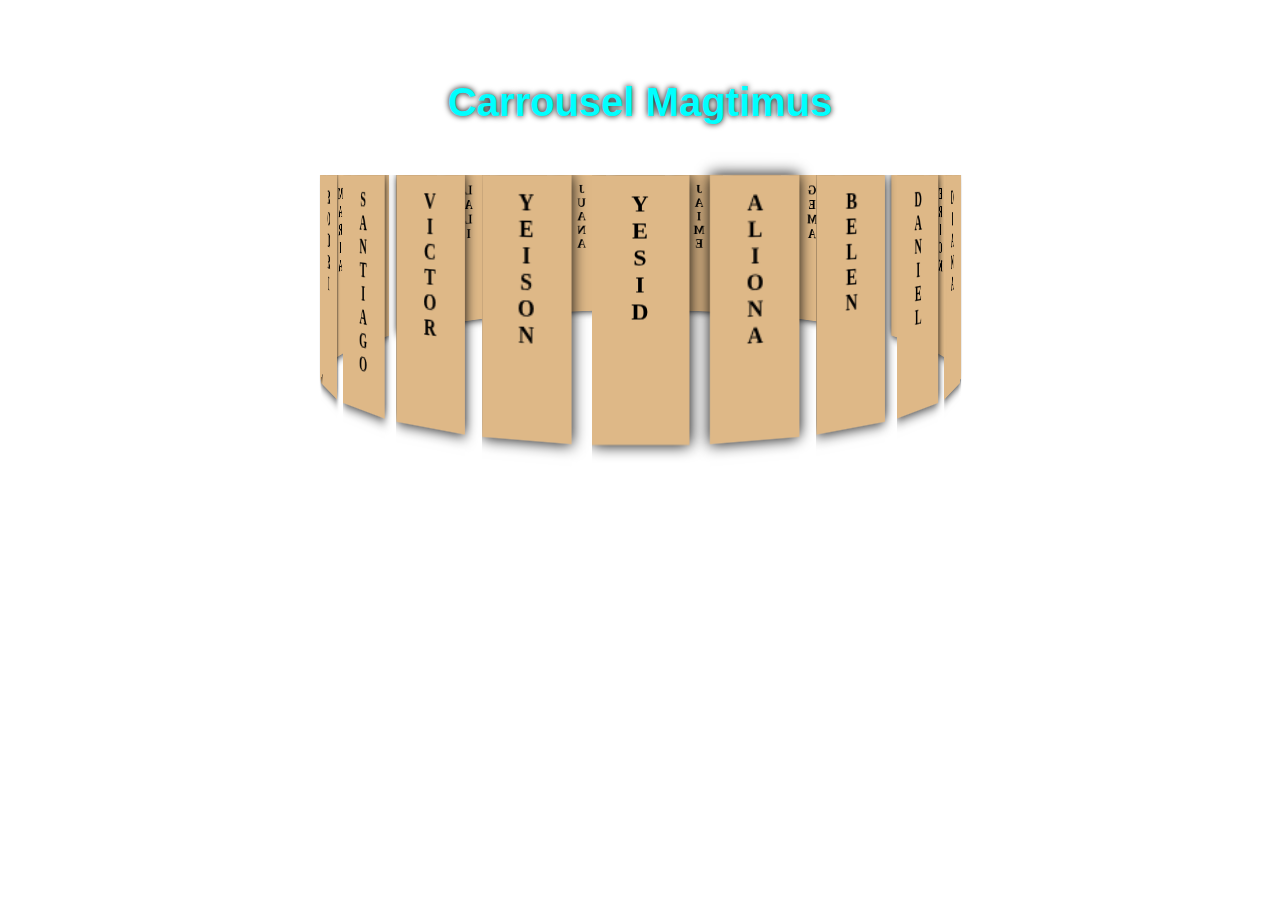
==== index.html @ 228a535f "Add files via upload" ====
<!DOCTYPE html>
<html lang="en">
<head>
    <meta charset="UTF-8">
    <title>Carrusel 3D</title>
    <link rel="stylesheet" href="style.css">
</head>
<body>
    <h2>Carrousel Magtimus</h2>
    <div class="content-all">
        <div class="content-carrousel">
            <figure><h4 class="alumn" id="alumn1">A<br>L<br>I<br>O<br>N<br>A</h4></figure>
            <figure><h4 class="alumn" id="alumn2">B<br>E<br>L<br>E<br>N</h4></figure>
            <figure><h4 class="alumn" id="alumn3">D<br>A<br>N<br>I<br>E<br>L</h4></figure>
            <figure><h4 class="alumn" id="alumn4">D<br>I<br>A<br>N<br>A</h4></figure>
            <figure><h4 class="alumn" id="alumn5">E<br>L<br>E<br>N<br>A</h4></figure>
            <figure><h4 class="alumn" id="alumn6">E<br>R<br>I<br>C<br>K</h4></figure>
            <figure><h4 class="alumn" id="alumn7">E<br>R<br>N<br>E<br>S<br>T<br>O</h4></figure>
            <figure><h4 class="alumn" id="alumn8">E<br>S<br>T<br>H<br>E<br>R</h4></figure>
            <figure><h4 class="alumn" id="alumn9">G<br>E<br>M<br>A</h4></figure>
            <figure><h4 class="alumn" id="alumn10">H<br>A<br>N<br>N<br>A</h4></figure>
            <figure><h4 class="alumn" id="alumn11">J<br>A<br>I<br>M<br>E</h4></figure>
            <figure><h4 class="alumn" id="alumn12">Y<br>O<br>A<br>N<br>A</h4></figure>
            <figure><h4 class="alumn" id="alumn13">J<br>U<br>A<br>N<br>A</h4></figure>
            <figure><h4 class="alumn" id="alumn14">K<br>A<br>R<br>E<br>N</h4></figure>
            <figure><h4 class="alumn" id="alumn15">L<br>A<br>L<br>I</h4></figure>
            <figure><h4 class="alumn" id="alumn16">M<br>A<br>E<br>L<br>L<br>Y</h4></figure>
            <figure><h4 class="alumn" id="alumn17">M<br>A<br>G<br>D<br>A</h4></figure>
            <figure><h4 class="alumn" id="alumn18">M<br>A<br>R<br>I<br>A</h4></figure>
            <figure><h4 class="alumn" id="alumn19">M<br>A<br>R<br>I<br>L<br>Y<br>N</h4></figure>
            <figure><h4 class="alumn" id="alumn20">R<br>O<br>D<br>R<br>I</h4></figure>
            <figure><h4 class="alumn" id="alumn21">S<br>A<br>N<br>T<br>I<br>A<br>G<br>O</h4></figure>
            <figure><h4 class="alumn" id="alumn22">V<br>I<br>C<br>T<br>O<br>R</h4></figure>
            <figure><h4 class="alumn" id="alumn23">Y<br>E<br>I<br>S<br>O<br>N</h4></figure>
            <figure><h4 class="alumn" id="alumn24">Y<br>E<br>S<br>I<br>D</h4></figure>
        </div>
    </div>
    <script src="script.js" type="text/javascript"></script>
</body>
</html>
---- style.css ----
*{
    margin: 0;
    padding: 0;
    box-sizing: border-box;
}

body{
    /*background-image: ;*/
    background-position: center;
    background-repeat: no-repeat;
    background-size: 330vh;
}

h2{
    text-align: center;
    font-size: 40px;
    font-family: arial;
    margin-top: 80px;
    color: aqua;
    text-shadow: 0px 0px 6px black;
}

.content-all{
    width: 65px;
    margin: auto;
    perspective: 900px;
    position: relative;
    margin-top: 50px;
}

.content-carrousel{
    width: 100%;
    background-color: black;
    position: absolute;
    animation: rotar 15s infinite linear;
    transform-style: preserve-3d;
}

.content-carrousel:hover{
    animation-play-state: paused;
    cursor: pointer;
}


.content-carrousel figure{
    padding-top: 10px;
    align-items: center;
    justify-content: center;
    text-align: center;
    background-color: burlywood;
    width: 100%;
    height: 180px;
    position: absolute;
    box-shadow: 0px 0px 10px 0px black;
    transition: all 300ms;
    
}

.content-carrousel figure:hover{
    box-shadow: 0px 0px 0px 0px black;
    transition: all 300ms;
}

.content-carrousel figure:nth-child(1){transform: rotateY(15deg) translateZ(300px);}
.content-carrousel figure:nth-child(2){transform: rotateY(30deg) translateZ(300px);}
.content-carrousel figure:nth-child(3){transform: rotateY(45deg) translateZ(300px);}
.content-carrousel figure:nth-child(4){transform: rotateY(60deg) translateZ(300px);}
.content-carrousel figure:nth-child(5){transform: rotateY(75deg) translateZ(300px);}
.content-carrousel figure:nth-child(6){transform: rotateY(90deg) translateZ(300px);}
.content-carrousel figure:nth-child(7){transform: rotateY(105deg) translateZ(300px);}
.content-carrousel figure:nth-child(8){transform: rotateY(120deg) translateZ(300px);}
.content-carrousel figure:nth-child(9){transform: rotateY(135deg) translateZ(300px);}
.content-carrousel figure:nth-child(10){transform: rotateY(150deg) translateZ(300px);}
.content-carrousel figure:nth-child(11){transform: rotateY(165deg) translateZ(300px);}
.content-carrousel figure:nth-child(12){transform: rotateY(180deg) translateZ(300px);}
.content-carrousel figure:nth-child(13){transform: rotateY(195deg) translateZ(300px);}
.content-carrousel figure:nth-child(14){transform: rotateY(210deg) translateZ(300px);}
.content-carrousel figure:nth-child(15){transform: rotateY(225deg) translateZ(300px);}
.content-carrousel figure:nth-child(16){transform: rotateY(240deg) translateZ(300px);}
.content-carrousel figure:nth-child(17){transform: rotateY(255deg) translateZ(300px);}
.content-carrousel figure:nth-child(18){transform: rotateY(270deg) translateZ(300px);}
.content-carrousel figure:nth-child(19){transform: rotateY(285deg) translateZ(300px);}
.content-carrousel figure:nth-child(20){transform: rotateY(300deg) translateZ(300px);}
.content-carrousel figure:nth-child(21){transform: rotateY(315deg) translateZ(300px);}
.content-carrousel figure:nth-child(22){transform: rotateY(330deg) translateZ(300px);}
.content-carrousel figure:nth-child(23){transform: rotateY(345deg) translateZ(300px);}
.content-carrousel figure:nth-child(24){transform: rotateY(360deg) translateZ(300px);}

.alumn{
    width: 100%;
    transition: all 300ms;
}

.alumn:hover{
    transform: scale(1.1);
    transition: all 300ms;
}


@keyframes rotar{
    from{
        transform: rotateY(0deg);
    }to{
        transform: rotateY(360deg);
    }
}
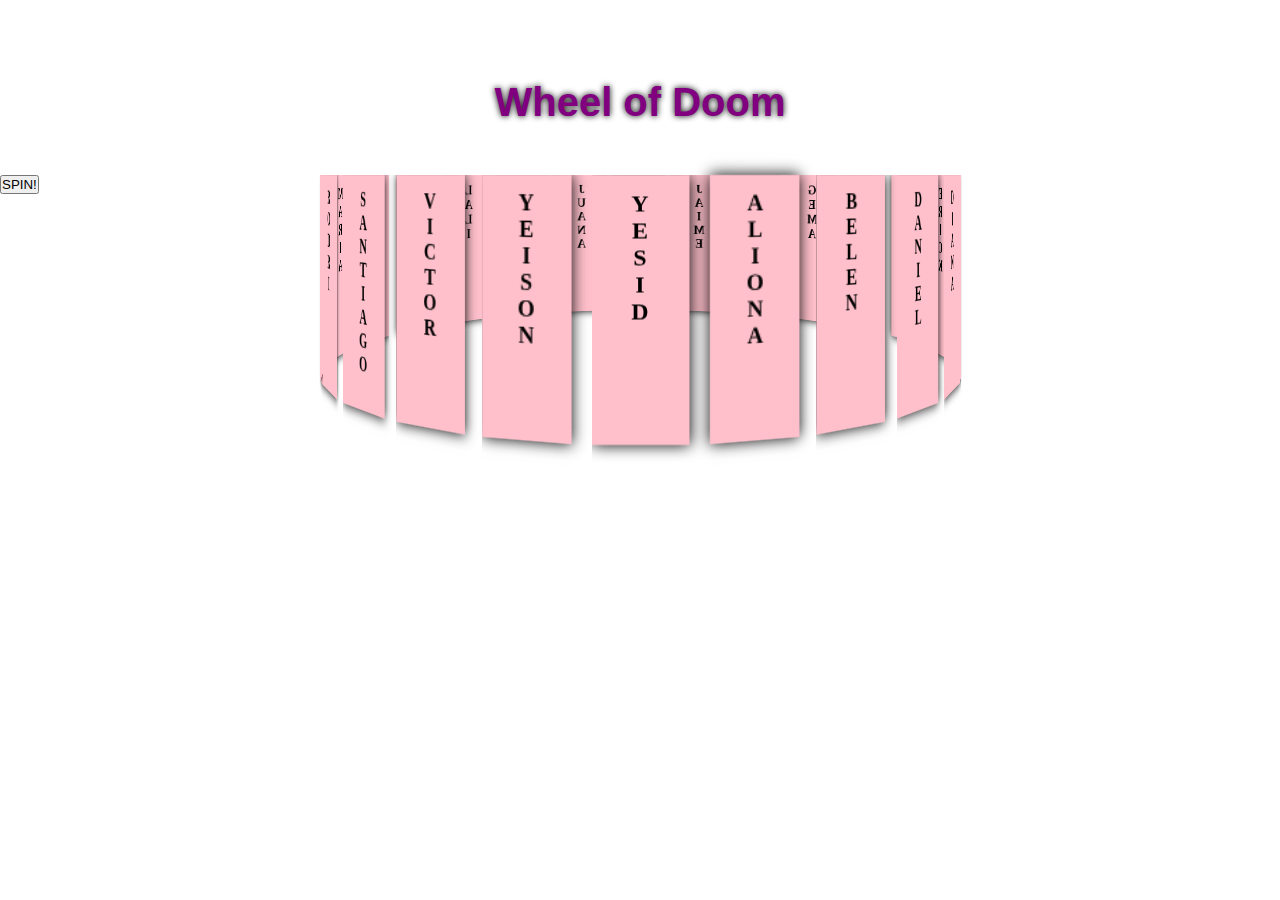
==== commit 009159da: "Add files via upload" ====
--- a/index.html
+++ b/index.html
@@ -2,13 +2,13 @@
 <html lang="en">
 <head>
     <meta charset="UTF-8">
-    <title>Carrusel 3D</title>
+    <title>Wheel Of Doom</title>
     <link rel="stylesheet" href="style.css">
 </head>
 <body>
-    <h2>Carrousel Magtimus</h2>
+    <h2>Wheel of Doom</h2>
     <div class="content-all">
-        <div class="content-carrousel">
+        <div class="content-carrousel" id="content-carrousel">
             <figure><h4 class="alumn" id="alumn1">A<br>L<br>I<br>O<br>N<br>A</h4></figure>
             <figure><h4 class="alumn" id="alumn2">B<br>E<br>L<br>E<br>N</h4></figure>
             <figure><h4 class="alumn" id="alumn3">D<br>A<br>N<br>I<br>E<br>L</h4></figure>
@@ -36,5 +36,7 @@
         </div>
     </div>
     <script src="script.js" type="text/javascript"></script>
+    <input type="button" class="spin" value="SPIN!" onclick="spin('content-carrousel', 'resultado')">
+    <p id="resultado"></p>
 </body>
 </html>--- a/style.css
+++ b/style.css
@@ -5,7 +5,6 @@
 }
 
 body{
-    /*background-image: ;*/
     background-position: center;
     background-repeat: no-repeat;
     background-size: 330vh;
@@ -16,7 +15,7 @@
     font-size: 40px;
     font-family: arial;
     margin-top: 80px;
-    color: aqua;
+    color: purple;
     text-shadow: 0px 0px 6px black;
 }
 
@@ -32,13 +31,7 @@
     width: 100%;
     background-color: black;
     position: absolute;
-    animation: rotar 15s infinite linear;
     transform-style: preserve-3d;
-}
-
-.content-carrousel:hover{
-    animation-play-state: paused;
-    cursor: pointer;
 }
 
 
@@ -47,7 +40,7 @@
     align-items: center;
     justify-content: center;
     text-align: center;
-    background-color: burlywood;
+    background-color: pink;
     width: 100%;
     height: 180px;
     position: absolute;
@@ -94,13 +87,181 @@
 .alumn:hover{
     transform: scale(1.1);
     transition: all 300ms;
-}
-
-
-@keyframes rotar{
+    cursor: pointer;
+}
+
+
+@keyframes rotarAliona{
+    from{
+        transform: rotateY(0deg);
+    }to{
+        transform: rotateY(345deg);
+    }
+}
+@keyframes rotarBelen{
+    from{
+        transform: rotateY(0deg);
+    }to{
+        transform: rotateY(330deg);
+    }
+}
+@keyframes rotarDaniel{
+    from{
+        transform: rotateY(0deg);
+    }to{
+        transform: rotateY(315deg);
+    }
+}
+@keyframes rotarDiana{
+    from{
+        transform: rotateY(0deg);
+    }to{
+        transform: rotateY(300deg);
+    }
+}
+@keyframes rotarElena{
+    from{
+        transform: rotateY(0deg);
+    }to{
+        transform: rotateY(285deg);
+    }
+}
+@keyframes rotarErick{
+    from{
+        transform: rotateY(0deg);
+    }to{
+        transform: rotateY(270deg);
+    }
+}
+@keyframes rotarErnesto{
+    from{
+        transform: rotateY(0deg);
+    }to{
+        transform: rotateY(255deg);
+    }
+}
+@keyframes rotarEsther{
+    from{
+        transform: rotateY(0deg);
+    }to{
+        transform: rotateY(240deg);
+    }
+}
+@keyframes rotarGema{
+    from{
+        transform: rotateY(0deg);
+    }to{
+        transform: rotateY(225deg);
+    }
+}
+@keyframes rotarHanna{
+    from{
+        transform: rotateY(0deg);
+    }to{
+        transform: rotateY(210deg);
+    }
+}
+@keyframes rotarJaime{
+    from{
+        transform: rotateY(0deg);
+    }to{
+        transform: rotateY(195deg);
+    }
+}
+@keyframes rotarJoana{
+    from{
+        transform: rotateY(0deg);
+    }to{
+        transform: rotateY(540deg);
+    }
+}
+@keyframes rotarJuana{
+    from{
+        transform: rotateY(0deg);
+    }to{
+        transform: rotateY(525deg);
+    }
+}
+@keyframes rotarKaren{
+    from{
+        transform: rotateY(0deg);
+    }to{
+        transform: rotateY(510deg);
+    }
+}
+@keyframes rotarLali{
+    from{
+        transform: rotateY(0deg);
+    }to{
+        transform: rotateY(495deg);
+    }
+}
+@keyframes rotarMaelly{
+    from{
+        transform: rotateY(0deg);
+    }to{
+        transform: rotateY(480deg);
+    }
+}
+@keyframes rotarMagda{
+    from{
+        transform: rotateY(0deg);
+    }to{
+        transform: rotateY(465deg);
+    }
+}
+@keyframes rotarMaria{
+    from{
+        transform: rotateY(0deg);
+    }to{
+        transform: rotateY(450deg);
+    }
+}@keyframes rotarMarilyn{
+    from{
+        transform: rotateY(0deg);
+    }to{
+        transform: rotateY(435deg);
+    }
+}
+@keyframes rotarRodri{
+    from{
+        transform: rotateY(0deg);
+    }to{
+        transform: rotateY(420deg);
+    }
+}
+@keyframes rotarSantiago{
+    from{
+        transform: rotateY(0deg);
+    }to{
+        transform: rotateY(405deg);
+    }
+}
+@keyframes rotarVictor{
+    from{
+        transform: rotateY(0deg);
+    }to{
+        transform: rotateY(390deg);
+    }
+}
+@keyframes rotarYeison{
+    from{
+        transform: rotateY(0deg);
+    }to{
+        transform: rotateY(375deg);
+    }
+}
+@keyframes rotarYesid{
     from{
         transform: rotateY(0deg);
     }to{
         transform: rotateY(360deg);
     }
 }
+#resultado{
+    margin-top: 400px;
+    width: 100%;
+    display: flex;
+    align-items: center;
+    justify-content: center;
+}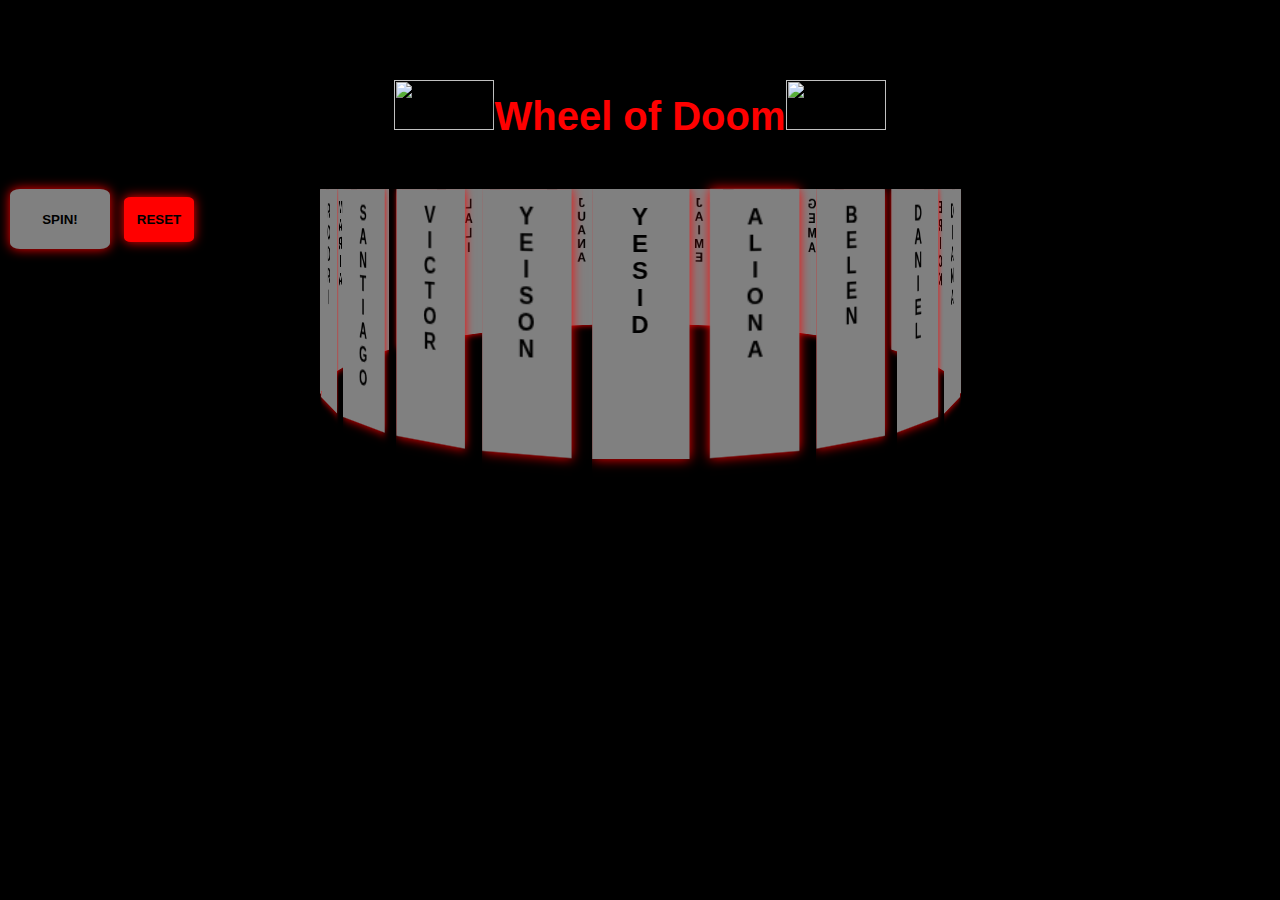
==== commit 4430b0e8: "Add files via upload" ====
--- a/index.html
+++ b/index.html
@@ -1,42 +1,46 @@
 <!DOCTYPE html>
-<html lang="en">
-<head>
-    <meta charset="UTF-8">
-    <title>Wheel Of Doom</title>
-    <link rel="stylesheet" href="style.css">
-</head>
-<body>
-    <h2>Wheel of Doom</h2>
-    <div class="content-all">
-        <div class="content-carrousel" id="content-carrousel">
-            <figure><h4 class="alumn" id="alumn1">A<br>L<br>I<br>O<br>N<br>A</h4></figure>
-            <figure><h4 class="alumn" id="alumn2">B<br>E<br>L<br>E<br>N</h4></figure>
-            <figure><h4 class="alumn" id="alumn3">D<br>A<br>N<br>I<br>E<br>L</h4></figure>
-            <figure><h4 class="alumn" id="alumn4">D<br>I<br>A<br>N<br>A</h4></figure>
-            <figure><h4 class="alumn" id="alumn5">E<br>L<br>E<br>N<br>A</h4></figure>
-            <figure><h4 class="alumn" id="alumn6">E<br>R<br>I<br>C<br>K</h4></figure>
-            <figure><h4 class="alumn" id="alumn7">E<br>R<br>N<br>E<br>S<br>T<br>O</h4></figure>
-            <figure><h4 class="alumn" id="alumn8">E<br>S<br>T<br>H<br>E<br>R</h4></figure>
-            <figure><h4 class="alumn" id="alumn9">G<br>E<br>M<br>A</h4></figure>
-            <figure><h4 class="alumn" id="alumn10">H<br>A<br>N<br>N<br>A</h4></figure>
-            <figure><h4 class="alumn" id="alumn11">J<br>A<br>I<br>M<br>E</h4></figure>
-            <figure><h4 class="alumn" id="alumn12">Y<br>O<br>A<br>N<br>A</h4></figure>
-            <figure><h4 class="alumn" id="alumn13">J<br>U<br>A<br>N<br>A</h4></figure>
-            <figure><h4 class="alumn" id="alumn14">K<br>A<br>R<br>E<br>N</h4></figure>
-            <figure><h4 class="alumn" id="alumn15">L<br>A<br>L<br>I</h4></figure>
-            <figure><h4 class="alumn" id="alumn16">M<br>A<br>E<br>L<br>L<br>Y</h4></figure>
-            <figure><h4 class="alumn" id="alumn17">M<br>A<br>G<br>D<br>A</h4></figure>
-            <figure><h4 class="alumn" id="alumn18">M<br>A<br>R<br>I<br>A</h4></figure>
-            <figure><h4 class="alumn" id="alumn19">M<br>A<br>R<br>I<br>L<br>Y<br>N</h4></figure>
-            <figure><h4 class="alumn" id="alumn20">R<br>O<br>D<br>R<br>I</h4></figure>
-            <figure><h4 class="alumn" id="alumn21">S<br>A<br>N<br>T<br>I<br>A<br>G<br>O</h4></figure>
-            <figure><h4 class="alumn" id="alumn22">V<br>I<br>C<br>T<br>O<br>R</h4></figure>
-            <figure><h4 class="alumn" id="alumn23">Y<br>E<br>I<br>S<br>O<br>N</h4></figure>
-            <figure><h4 class="alumn" id="alumn24">Y<br>E<br>S<br>I<br>D</h4></figure>
+<html>
+    <head>
+        <meta charset="UTF-8">
+        <meta name="viewport" content="width=device-width, initial-scale=1.0">
+        <title>Wheel Of Doom</title>
+        <link rel="stylesheet" href="style.css">
+    </head>
+    <body>
+        <h2 class="titulo"><img src="img/fire.gif" style="width: 100px; height: 50px;">Wheel of Doom<img src="img/fire.gif" style="width: 100px; height: 50px;"></h2>
+        <div class="content-all">
+            <div class="content-carrousel" id="content-carrousel">
+                <figure><h4 class="alumn" id="alumn1">A<br>L<br>I<br>O<br>N<br>A</h4></figure>
+                <figure><h4 class="alumn" id="alumn2">B<br>E<br>L<br>E<br>N</h4></figure>
+                <figure><h4 class="alumn" id="alumn3">D<br>A<br>N<br>I<br>E<br>L</h4></figure>
+                <figure><h4 class="alumn" id="alumn4">D<br>I<br>A<br>N<br>A</h4></figure>
+                <figure><h4 class="alumn" id="alumn5">E<br>L<br>E<br>N<br>A</h4></figure>
+                <figure><h4 class="alumn" id="alumn6">E<br>R<br>I<br>C<br>K</h4></figure>
+                <figure><h4 class="alumn" id="alumn7">E<br>R<br>N<br>E<br>S<br>T<br>O</h4></figure>
+                <figure><h4 class="alumn" id="alumn8">E<br>S<br>T<br>H<br>E<br>R</h4></figure>
+                <figure><h4 class="alumn" id="alumn9">G<br>E<br>M<br>A</h4></figure>
+                <figure><h4 class="alumn" id="alumn10">H<br>A<br>N<br>N<br>A</h4></figure>
+                <figure><h4 class="alumn" id="alumn11">J<br>A<br>I<br>M<br>E</h4></figure>
+                <figure><h4 class="alumn" id="alumn12">Y<br>O<br>A<br>N<br>A</h4></figure>
+                <figure><h4 class="alumn" id="alumn13">J<br>U<br>A<br>N<br>A</h4></figure>
+                <figure><h4 class="alumn" id="alumn14">K<br>A<br>R<br>E<br>N</h4></figure>
+                <figure><h4 class="alumn" id="alumn15">L<br>A<br>L<br>I</h4></figure>
+                <figure><h4 class="alumn" id="alumn16">M<br>A<br>E<br>L<br>L<br>Y</h4></figure>
+                <figure><h4 class="alumn" id="alumn17">M<br>A<br>G<br>D<br>A</h4></figure>
+                <figure><h4 class="alumn" id="alumn18">M<br>A<br>R<br>I<br>A</h4></figure>
+                <figure><h4 class="alumn" id="alumn19">M<br>A<br>R<br>I<br>L<br>Y<br>N</h4></figure>
+                <figure><h4 class="alumn" id="alumn20">R<br>O<br>D<br>R<br>I</h4></figure>
+                <figure><h4 class="alumn" id="alumn21">S<br>A<br>N<br>T<br>I<br>A<br>G<br>O</h4></figure>
+                <figure><h4 class="alumn" id="alumn22">V<br>I<br>C<br>T<br>O<br>R</h4></figure>
+                <figure><h4 class="alumn" id="alumn23">Y<br>E<br>I<br>S<br>O<br>N</h4></figure>
+                <figure><h4 class="alumn" id="alumn24">Y<br>E<br>S<br>I<br>D</h4></figure>
+            </div>
         </div>
-    </div>
-    <script src="script.js" type="text/javascript"></script>
-    <input type="button" class="spin" value="SPIN!" onclick="spin('content-carrousel', 'resultado')">
-    <p id="resultado"></p>
-</body>
+        <script src="script.js" type="text/javascript"></script>
+        <input type="button" class="spin" value="SPIN!" onclick="spin('content-carrousel', 'resultado')">
+        <input type="button" class="reset" value="RESET" onclick="reset()">
+        <div class="pointer"></div>
+        <h3 id="resultado"></h3>
+
+    </body>
 </html>--- a/style.css
+++ b/style.css
@@ -5,17 +5,19 @@
 }
 
 body{
+    background-color: black;
     background-position: center;
     background-repeat: no-repeat;
     background-size: 330vh;
 }
 
-h2{
+.titulo{ 
+    font-family:Helvetica, Arial, sans-serif;
     text-align: center;
     font-size: 40px;
     font-family: arial;
     margin-top: 80px;
-    color: purple;
+    color: red;
     text-shadow: 0px 0px 6px black;
 }
 
@@ -36,21 +38,22 @@
 
 
 .content-carrousel figure{
+    font-family: Helvetica, Arial, sans-serif;
     padding-top: 10px;
     align-items: center;
     justify-content: center;
     text-align: center;
-    background-color: pink;
+    background-color: grey;
     width: 100%;
     height: 180px;
     position: absolute;
-    box-shadow: 0px 0px 10px 0px black;
+    box-shadow: 0px 0px 8px 0px red;
     transition: all 300ms;
     
 }
 
 .content-carrousel figure:hover{
-    box-shadow: 0px 0px 0px 0px black;
+    box-shadow: 0px 0px 2px 0px red;
     transition: all 300ms;
 }
 
@@ -87,179 +90,245 @@
 .alumn:hover{
     transform: scale(1.1);
     transition: all 300ms;
+    cursor: default;
+}
+
+
+@keyframes rotarAliona{
+    from{
+        transform: rotateY(0deg);
+    }to{
+        transform: rotateY(345deg);
+    }
+}
+
+@keyframes rotarBelen{
+    from{
+        transform: rotateY(0deg);
+    }to{
+        transform: rotateY(330deg);
+    }
+}
+
+@keyframes rotarDaniel{
+    from{
+        transform: rotateY(0deg);
+    }to{
+        transform: rotateY(315deg);
+    }
+}
+
+@keyframes rotarDiana{
+    from{
+        transform: rotateY(0deg);
+    }to{
+        transform: rotateY(300deg);
+    }
+}
+
+@keyframes rotarElena{
+    from{
+        transform: rotateY(0deg);
+    }to{
+        transform: rotateY(285deg);
+    }
+}
+
+@keyframes rotarErick{
+    from{
+        transform: rotateY(0deg);
+    }to{
+        transform: rotateY(270deg);
+    }
+}
+
+@keyframes rotarErnesto{
+    from{
+        transform: rotateY(0deg);
+    }to{
+        transform: rotateY(255deg);
+    }
+}
+
+@keyframes rotarEsther{
+    from{
+        transform: rotateY(0deg);
+    }to{
+        transform: rotateY(240deg);
+    }
+}
+
+@keyframes rotarGema{
+    from{
+        transform: rotateY(0deg);
+    }to{
+        transform: rotateY(225deg);
+    }
+}
+
+@keyframes rotarHanna{
+    from{
+        transform: rotateY(0deg);
+    }to{
+        transform: rotateY(210deg);
+    }
+}
+
+@keyframes rotarJaime{
+    from{
+        transform: rotateY(0deg);
+    }to{
+        transform: rotateY(195deg);
+    }
+}
+
+@keyframes rotarJoana{
+    from{
+        transform: rotateY(0deg);
+    }to{
+        transform: rotateY(540deg);
+    }
+}
+
+@keyframes rotarJuana{
+    from{
+        transform: rotateY(0deg);
+    }to{
+        transform: rotateY(525deg);
+    }
+}
+
+@keyframes rotarKaren{
+    from{
+        transform: rotateY(0deg);
+    }to{
+        transform: rotateY(510deg);
+    }
+}
+
+@keyframes rotarLali{
+    from{
+        transform: rotateY(0deg);
+    }to{
+        transform: rotateY(495deg);
+    }
+}
+
+@keyframes rotarMaelly{
+    from{
+        transform: rotateY(0deg);
+    }to{
+        transform: rotateY(480deg);
+    }
+}
+
+@keyframes rotarMagda{
+    from{
+        transform: rotateY(0deg);
+    }to{
+        transform: rotateY(465deg);
+    }
+}
+
+@keyframes rotarMaria{
+    from{
+        transform: rotateY(0deg);
+    }to{
+        transform: rotateY(450deg);
+    }
+}
+
+@keyframes rotarMarilyn{
+    from{
+        transform: rotateY(0deg);
+    }to{
+        transform: rotateY(435deg);
+    }
+}
+
+@keyframes rotarRodri{
+    from{
+        transform: rotateY(0deg);
+    }to{
+        transform: rotateY(420deg);
+    }
+}
+
+@keyframes rotarSantiago{
+    from{
+        transform: rotateY(0deg);
+    }to{
+        transform: rotateY(405deg);
+    }
+}
+
+@keyframes rotarVictor{
+    from{
+        transform: rotateY(0deg);
+    }to{
+        transform: rotateY(390deg);
+    }
+}
+
+@keyframes rotarYeison{
+    from{
+        transform: rotateY(0deg);
+    }to{
+        transform: rotateY(375deg);
+    }
+}
+
+@keyframes rotarYesid{
+    from{
+        transform: rotateY(0deg);
+    }to{
+        transform: rotateY(360deg);
+    }
+}
+
+.spin{
+    font-family:Helvetica, Arial, sans-serif;
+    font-weight: bold;
+    margin-left: 10px;
+    height: 60px;
+    width: 100px;
+    border-color: grey;
+    border: 2px;
+    border-radius: 10%;
+    box-shadow: 0px 0px 12px 0px red;
+    background-color: grey;
+    transition: all 300ms;
+}
+
+.spin:hover{
+    transform: scale(1.1);
+    transition: all 300ms;
     cursor: pointer;
 }
-
-
-@keyframes rotarAliona{
-    from{
-        transform: rotateY(0deg);
-    }to{
-        transform: rotateY(345deg);
-    }
-}
-@keyframes rotarBelen{
-    from{
-        transform: rotateY(0deg);
-    }to{
-        transform: rotateY(330deg);
-    }
-}
-@keyframes rotarDaniel{
-    from{
-        transform: rotateY(0deg);
-    }to{
-        transform: rotateY(315deg);
-    }
-}
-@keyframes rotarDiana{
-    from{
-        transform: rotateY(0deg);
-    }to{
-        transform: rotateY(300deg);
-    }
-}
-@keyframes rotarElena{
-    from{
-        transform: rotateY(0deg);
-    }to{
-        transform: rotateY(285deg);
-    }
-}
-@keyframes rotarErick{
-    from{
-        transform: rotateY(0deg);
-    }to{
-        transform: rotateY(270deg);
-    }
-}
-@keyframes rotarErnesto{
-    from{
-        transform: rotateY(0deg);
-    }to{
-        transform: rotateY(255deg);
-    }
-}
-@keyframes rotarEsther{
-    from{
-        transform: rotateY(0deg);
-    }to{
-        transform: rotateY(240deg);
-    }
-}
-@keyframes rotarGema{
-    from{
-        transform: rotateY(0deg);
-    }to{
-        transform: rotateY(225deg);
-    }
-}
-@keyframes rotarHanna{
-    from{
-        transform: rotateY(0deg);
-    }to{
-        transform: rotateY(210deg);
-    }
-}
-@keyframes rotarJaime{
-    from{
-        transform: rotateY(0deg);
-    }to{
-        transform: rotateY(195deg);
-    }
-}
-@keyframes rotarJoana{
-    from{
-        transform: rotateY(0deg);
-    }to{
-        transform: rotateY(540deg);
-    }
-}
-@keyframes rotarJuana{
-    from{
-        transform: rotateY(0deg);
-    }to{
-        transform: rotateY(525deg);
-    }
-}
-@keyframes rotarKaren{
-    from{
-        transform: rotateY(0deg);
-    }to{
-        transform: rotateY(510deg);
-    }
-}
-@keyframes rotarLali{
-    from{
-        transform: rotateY(0deg);
-    }to{
-        transform: rotateY(495deg);
-    }
-}
-@keyframes rotarMaelly{
-    from{
-        transform: rotateY(0deg);
-    }to{
-        transform: rotateY(480deg);
-    }
-}
-@keyframes rotarMagda{
-    from{
-        transform: rotateY(0deg);
-    }to{
-        transform: rotateY(465deg);
-    }
-}
-@keyframes rotarMaria{
-    from{
-        transform: rotateY(0deg);
-    }to{
-        transform: rotateY(450deg);
-    }
-}@keyframes rotarMarilyn{
-    from{
-        transform: rotateY(0deg);
-    }to{
-        transform: rotateY(435deg);
-    }
-}
-@keyframes rotarRodri{
-    from{
-        transform: rotateY(0deg);
-    }to{
-        transform: rotateY(420deg);
-    }
-}
-@keyframes rotarSantiago{
-    from{
-        transform: rotateY(0deg);
-    }to{
-        transform: rotateY(405deg);
-    }
-}
-@keyframes rotarVictor{
-    from{
-        transform: rotateY(0deg);
-    }to{
-        transform: rotateY(390deg);
-    }
-}
-@keyframes rotarYeison{
-    from{
-        transform: rotateY(0deg);
-    }to{
-        transform: rotateY(375deg);
-    }
-}
-@keyframes rotarYesid{
-    from{
-        transform: rotateY(0deg);
-    }to{
-        transform: rotateY(360deg);
-    }
+.reset{
+    font-family:Helvetica, Arial, sans-serif;
+    font-weight: bold;
+    margin-left: 10px;
+    height: 45px;
+    width: 70px;
+    border-color: red;
+    border: 2px;
+    border-radius: 10%;
+    box-shadow: 0px 0px 12px 0px red;
+    background-color: red;
+    transition: all 300ms;
+}
+.reset:hover{
+    transform: scale(1.1);
+    transition: all 300ms;
+    cursor: pointer;
 }
 #resultado{
-    margin-top: 400px;
+    position: absolute;
+    font-family:Helvetica, Arial, sans-serif;
+    font-weight: bold;
+    color: red;
+    margin-top: 300px;
     width: 100%;
     display: flex;
     align-items: center;
